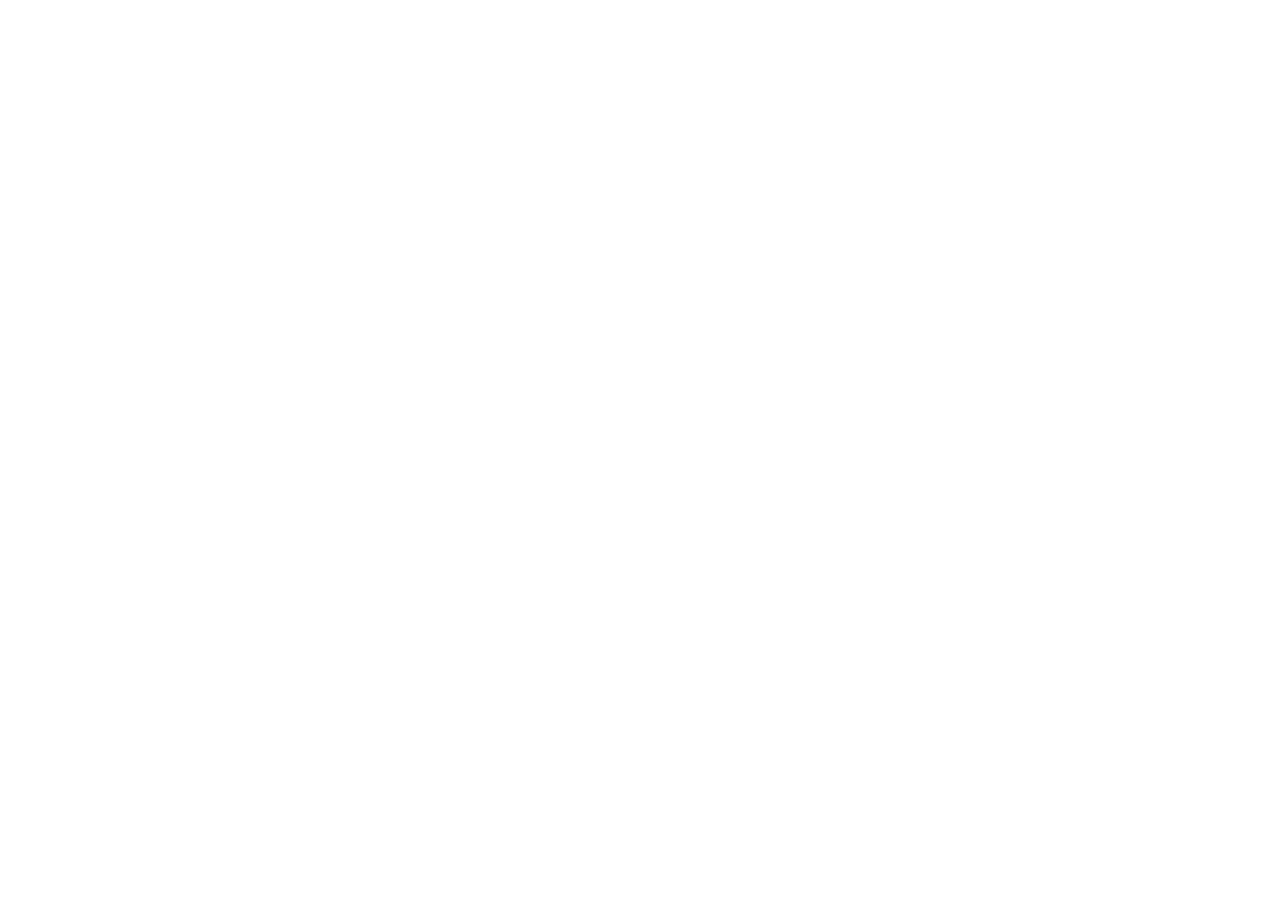
==== resources/views/worldCases.html @ 4545d95f "covid map" ====
<html lang="en">
<head>
    <meta charset="UTF-8">
    <meta name="viewport" content="width=device-width, initial-scale=1.0">
    <title>COVID 19</title>
    <script src='https://api.mapbox.com/mapbox-gl-js/v1.12.0/mapbox-gl.js'></script>
    <link href='https://api.mapbox.com/mapbox-gl-js/v1.12.0/mapbox-gl.css' rel='stylesheet' />
    <link rel="stylesheet" href="../css/worldCases.css">
</head>
<body>
    <div class="container">
        <div id="map"></div>
    </div>
    <script src="../js/worldData.js"></script>
    <script src="../js/worldCases.js"></script>
    
</body>
</html>
---- resources/css/worldCases.css ----
*{
    
    padding: 0;
    margin: 0;
    overflow: visible;
}
.container{
    width: 100%;
    height: 100%;
}

#map{
    /* background-color: cadetblue; */
    opacity: 1;
    width: 100%;
    height: 100%;
}
.marker {
    background-image: url('../img/mapMarker2.png');
    background-size: cover;
    width: 20px;
    height: 20px;
    border-radius: 50%;
    cursor: pointer;
  }
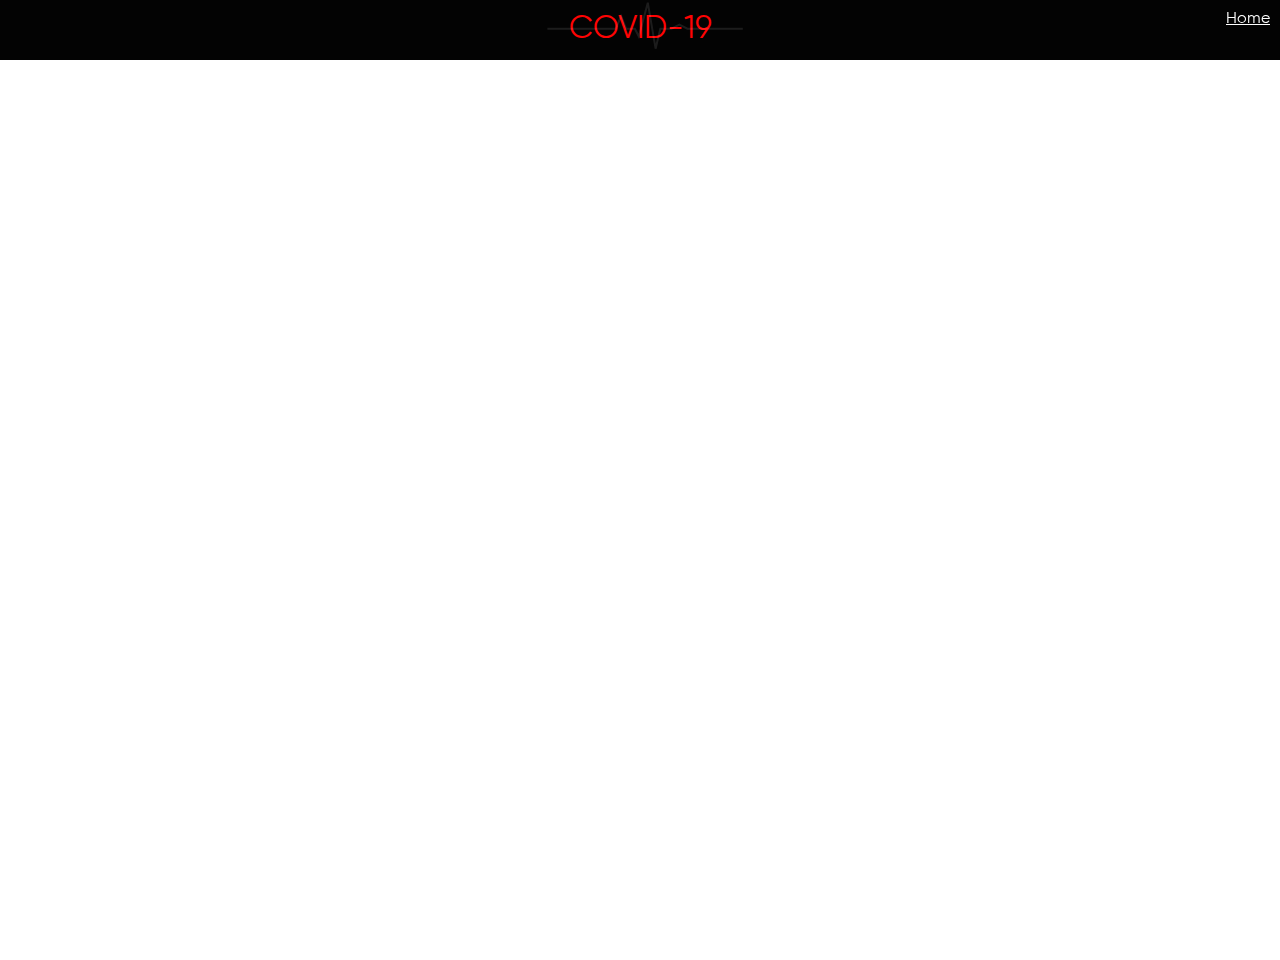
==== commit f81ace95: "href" ====
--- a/resources/views/worldCases.html
+++ b/resources/views/worldCases.html
@@ -6,8 +6,20 @@
     <script src='https://api.mapbox.com/mapbox-gl-js/v1.12.0/mapbox-gl.js'></script>
     <link href='https://api.mapbox.com/mapbox-gl-js/v1.12.0/mapbox-gl.css' rel='stylesheet' />
     <link rel="stylesheet" href="../css/worldCases.css">
+    <link rel="stylesheet" href="../css/countryStyle.css">
 </head>
 <body>
+    <header>
+        <div class="title-name">
+            <p>COVID-19 <div class="pulse"></div></p>
+        </div>
+        <nav>
+            <ul>
+                <li><a href="../../index.html">Home</a></li>
+                <!-- <li><a href="#">Indian States Stats</a></li> -->
+            </ul>
+        </nav>
+    </header>
     <div class="container">
         <div id="map"></div>
     </div>
--- a/resources/css/countryStyle.css
+++ b/resources/css/countryStyle.css
@@ -0,0 +1,381 @@
+/* ---------------------------------------------- */
+/*                  LOAD FONTS                    */
+/* ---------------------------------------------- */
+@font-face{
+    font-family: 'Gilroy';
+    src: url(./Gilroy-Regular.woff) format(woff);
+}
+/* ---------------------------------------------- */
+/*                    GENERAL                     */
+/* ---------------------------------------------- */
+*{
+    padding: 0;
+    margin: 0;
+    box-sizing: border-box;
+    font-family: 'Gilroy',sans-serif;
+}
+body{
+    height: 100%;
+    width: 100%;
+    overflow: hidden;
+}
+/* html{
+    font-size: 16px;
+} */
+.hide{
+    display: none;
+}
+.fadeIn{
+    animation: fade 0.5s ease-in-out;
+}
+@keyframes fade{
+    0%{
+        opacity: 0;
+    }
+    100%{
+        opacity: 1;
+    }
+}
+
+/* ---------------------------------------------- */
+/*                    HEADER                      */
+/* ---------------------------------------------- */
+
+header{
+   
+   /* display: flex;          /*direct children will get flexed. side by side */
+    align-items: center;   /* center the y*/
+    /*justify-content: space-between;  /*center the x*/
+    width: 100%;
+    height: 60px;
+    margin: 0 ;       /*x,y=0 */
+    background-color: black;
+    opacity: 0.99;
+    
+
+}
+
+/* -------- TITLE_NAME -------- */
+
+.title-name p{
+    
+    color:  red;
+    font-size: 32px;
+    text-align: center;
+    vertical-align: middle;
+    top: 10px;
+    position: relative;
+}
+/* -------- NAV -------- */
+nav{
+    position: absolute;
+    right:0;
+    top: 0;
+    vertical-align: middle;
+    text-align: left;
+    padding: 10px;
+}
+nav ul li{
+    list-style: none;
+}
+
+nav ul li a{
+    text-decoration: underline;
+    color: white;
+}
+/* ---------------------------------------------- */
+/*                      MAIN                      */
+/* ---------------------------------------------- */
+
+/* -------- BG IMAGE -------- */
+.stats{
+    width: 100%;
+    height: 100%;
+    background-image:linear-gradient(rgba(0,0,0,0.65),rgba(0,0,0,0.65)) ,url(../img/bg2.jpg);
+    background-size: cover;
+    background-position: center;
+}
+/* -------- LATEST REPORT -------- */
+
+.latest-report{
+    display: flex;
+    justify-content: space-between;
+    align-items: center;
+    width: 80%;
+    margin: 0 auto;
+    padding-top: 10px;
+    color: white;
+}
+
+.country,
+.total-cases,
+.recovered,
+.active,
+.deaths{
+    height: 100px;
+}
+
+.name{
+    font-size: 2.2em;
+    color: #be64f1;
+    font-weight: bold;
+}
+
+.change-country{
+    cursor: pointer;
+    /*clickable feeling */
+}
+
+.title{
+    font-size: 1.3em;
+}
+
+.total-cases .value{
+    font-size: 2em;
+    font-weight: bold;
+}
+
+.recovered .value{
+    font-size: 2em;
+    font-weight: bold;
+    color: #009688;
+}
+.active .value{
+    font-size: 2em;
+    font-weight: bold;
+    color: #009688;
+}
+.deaths .value{
+    font-size: 2em;
+    font-weight: bold;
+    color:#f44336;
+}
+
+.new-value{
+    font-size: 1.3em;
+}
+
+/* -------- CHART -------- */
+
+.chart{
+    /* background-color: bisque; */
+    width: 80%;
+    height: 70%;
+    /* min-height: 500px; */
+    margin: 0 auto;
+    padding: 10px 0;
+}
+
+/* -------- SEARCH COUNTRY -------- */
+.search-country{
+    position: relative;
+    top:10px;
+}
+.search-box{
+    position: absolute;
+    display: flex;
+    align-items: center;
+    justify-content: space-between;
+    width: 400px;
+    height: 30px;
+    background-color: #111;
+    z-index: 1;
+}
+.search-box input{
+    width: 360px;
+    height: 25px;
+    border: none;
+
+    background-color: transparent;
+    color: white;
+    padding-left: 15px;
+    font-size: 1.1em;
+}
+
+.search-box img{
+    width: 20px;
+    padding-right: 5px;
+    cursor: pointer;
+}
+
+.country-list{
+    display: flex; /*three ul should come side by side*/
+    
+    position: absolute;
+    top:30px;   /*same as height of search box so that it comes exactly below it*/
+    width: 400px; /*same width as search box */
+    height: 300px; /* this is the amount it will stretch below the search box */
+    background-color: #111; /* the whole country list will have bg black*/
+    opacity: 0.9;
+    overflow-y: scroll;   /*makes all the list fit into height of 300, and scroll button*/
+
+}
+
+.country-list ul{
+    width: 100%;
+}
+
+.country-list ul li{
+    list-style: none;
+    cursor: pointer;     /*every li becomes a pointer*/
+    padding:10px;
+    color: white;
+}
+
+.country-list ul li:hover{
+    /*when we hover over the country*/
+    border-left: 1px solid white;
+}
+
+/* SCROLL BAR */
+
+.country-list::-webkit-scrollbar {
+    width: 10px;
+  }
+  
+  /* Track */
+  .country-list::-webkit-scrollbar-track {
+    background: #111;
+  }
+  
+  /* Handle */
+  .country-list::-webkit-scrollbar-thumb {
+    background: #F1F1F1;
+  }
+  
+  /* Handle on hover */
+  .country-list::-webkit-scrollbar-thumb:hover {
+    background: #FFF;
+  }
+
+/* ---------------------------------------------- */
+/*             SCREEN WIDTH < 600px               */
+/* ---------------------------------------------- */
+
+@media screen and (max-width:600px){
+    /*all devices below 600px*/
+
+    html{
+        width: 100%;
+        height: 100%;
+        overflow-x: hidden;
+        overflow-y: scroll;
+        font-size: 0.5rem;
+    }
+    .latest-report{
+        display: flex;
+        flex-direction: row;
+        margin: 0 auto;
+        height: 15%;
+        width: 90%;
+        padding-top: 20px;
+        align-items: flex-start;
+    }
+    header{
+         align-items: center;   /* center the y*/
+         width: 100%;
+         height: 7%;
+         margin: 0 ;       /*x,y=0 */
+         background-color: black;
+         opacity: 0.99;
+         font-size: 2rem;
+         /* height: 40px; */
+     }
+    .title-name p{
+        /* font-size: 16px; */
+        font-size: 2rem;
+    }
+    .search-box{ 
+        width: 100px;
+        height: 5px;
+    }
+    
+    .country-list{
+        width: 320px;
+        height: 400px;
+        opacity: 1;
+        position: relative;
+        top: 10;
+    }
+
+    /* .country,
+    .total-cases,
+    .recovered,
+    .active,
+    .deaths{
+        height: 25px;
+    } */
+
+    nav{
+        position: absolute;
+        right:0;
+        top: 0;
+        vertical-align: middle;
+        text-align: left;
+        padding: 5px;
+        font-size: 8px;
+    }
+
+    .chart{
+        width: 80%;
+        height: 70%;
+        /* min-height: 300px; */
+        margin: 0 auto;
+        padding:  0;
+        overflow-y: scroll;
+        overflow-x: hidden;
+    }
+    .chart #axes_line_chart{
+        height: 100%;
+    }
+    /* -------- REMOVE PULSE ANIMATION FROM CSS -------- */
+    .pulse{           
+        background: none;
+        animation: none;
+        display: none;
+    }
+    
+    
+    
+}
+/* ---------------------------------------------- */
+/*                      PULSE ANIMATION                      */
+/* ---------------------------------------------- */
+.pulse{           
+    background: url('data:image/svg+xml;utf8,<svg  xmlns="http://www.w3.org/2000/svg" xmlns:xlink="https://www.w3.org/1999/xlink"  xml:space="preserve" > <polyline fill="none"  stroke-width="2px" stroke="white" points="2.4,58.7 70.8,58.7 76.1,46.2 81.1,58.7 89.9,58.7 93.8,66.5 102.8,32.7 110.6,78.7 115.3,58.7 126.4,58.7 134.4,54.7 142.4,58.7 197.8,58.7"/></svg>') 0 0 no-repeat;
+    width:100%;
+    height: 100%;
+    position: absolute ;
+    animation: 3s pulse linear infinite;
+    top: -30;
+    left: 545px;
+    opacity: 0.1;
+}
+
+@keyframes pulse {
+    0% {
+        clip: rect(0,0,100px,0);
+    }
+    4% {
+        clip: rect(0,66.66667px,100px,0);
+    }
+    15% {
+        clip: rect(0,133.3333px,100px,0);
+    }
+    20% {
+        clip: rect(0,300px,100px,0);
+        opacity: 1;
+    }
+    80%{
+        clip: rect(0,300px,100px,0);
+        opacity: 0;
+    }
+    90%{
+       
+        opacity: 0;
+    }
+    100%{
+        clip: rect(0,300px,100px,0);
+        opacity: 0;
+    }
+}